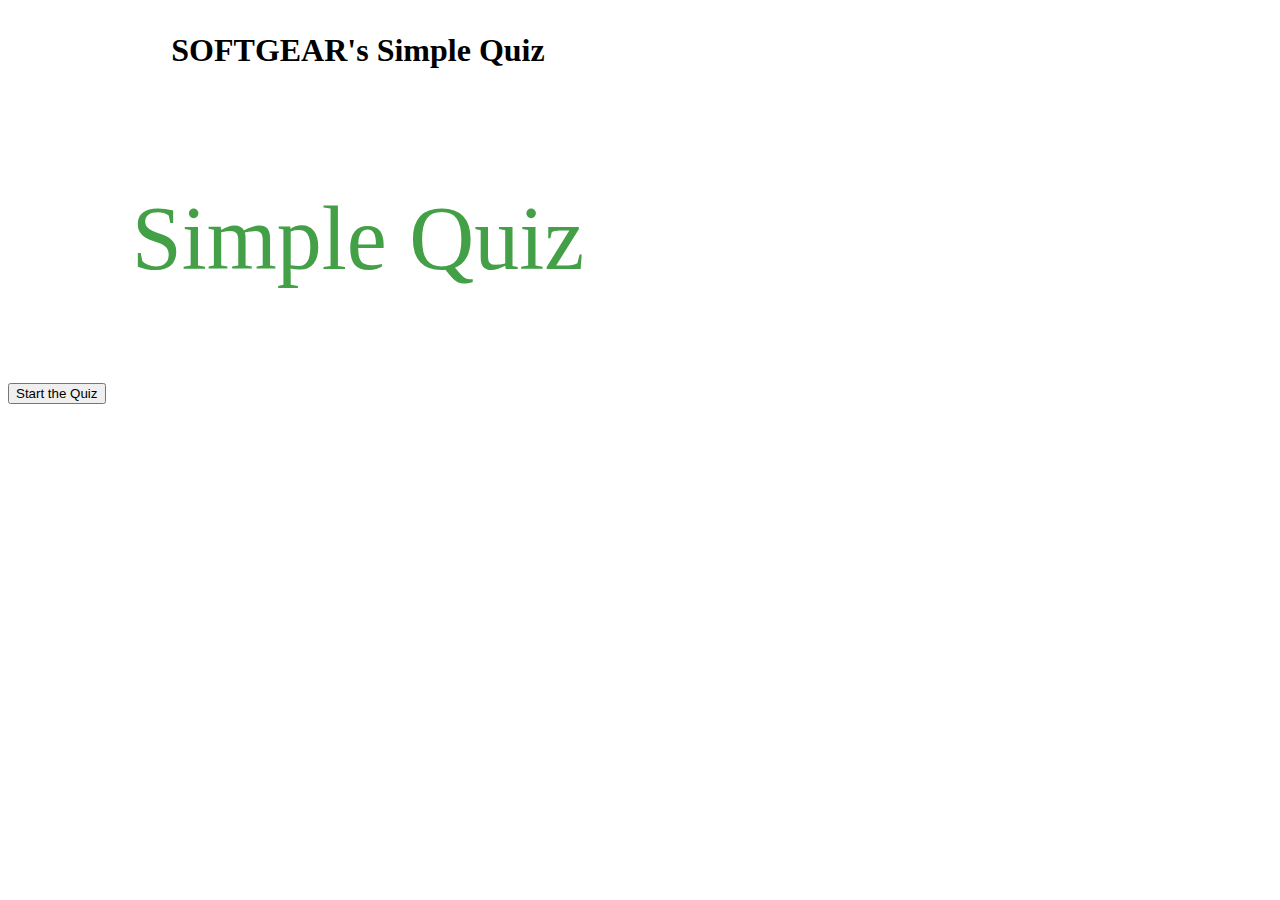
==== templates/index.html @ 05d495be "First commit" ====
<!DOCTYPE html>
<html lang="en">
<head>
    <meta charset="UTF-8">
    <title>Quiz</title>
</head>

 <script >
  var status= "{{status}}"
  if (status){
    alert(status);
  }
</script>
<link rel="stylesheet" href="static/css/index.css">

<body onload="statusAlert();" >
  <div class="login-page">
    <div class="form">

      <form class="login-form"  action="/start" method="POST">
      <table style="width: 700px">
          <tr>
            <td>        
                <h1 align="center"> SOFTGEAR's Simple Quiz </h1>
            </td>
           </tr>
      </table>
      <table style="width: 700px">
        <tr>
            <td>
                <p style="font-size: 90px; color: #43A047" align="center"> Simple Quiz</p>
            </td>
        </tr>    
      </table>
      <button>
        Start the Quiz    
      </button>
      </form>
    </div>
  </div>

</body>
<script src='static/js/jquery.min.js'></script>
<script  src="static/js/index.js"></script>
</html>
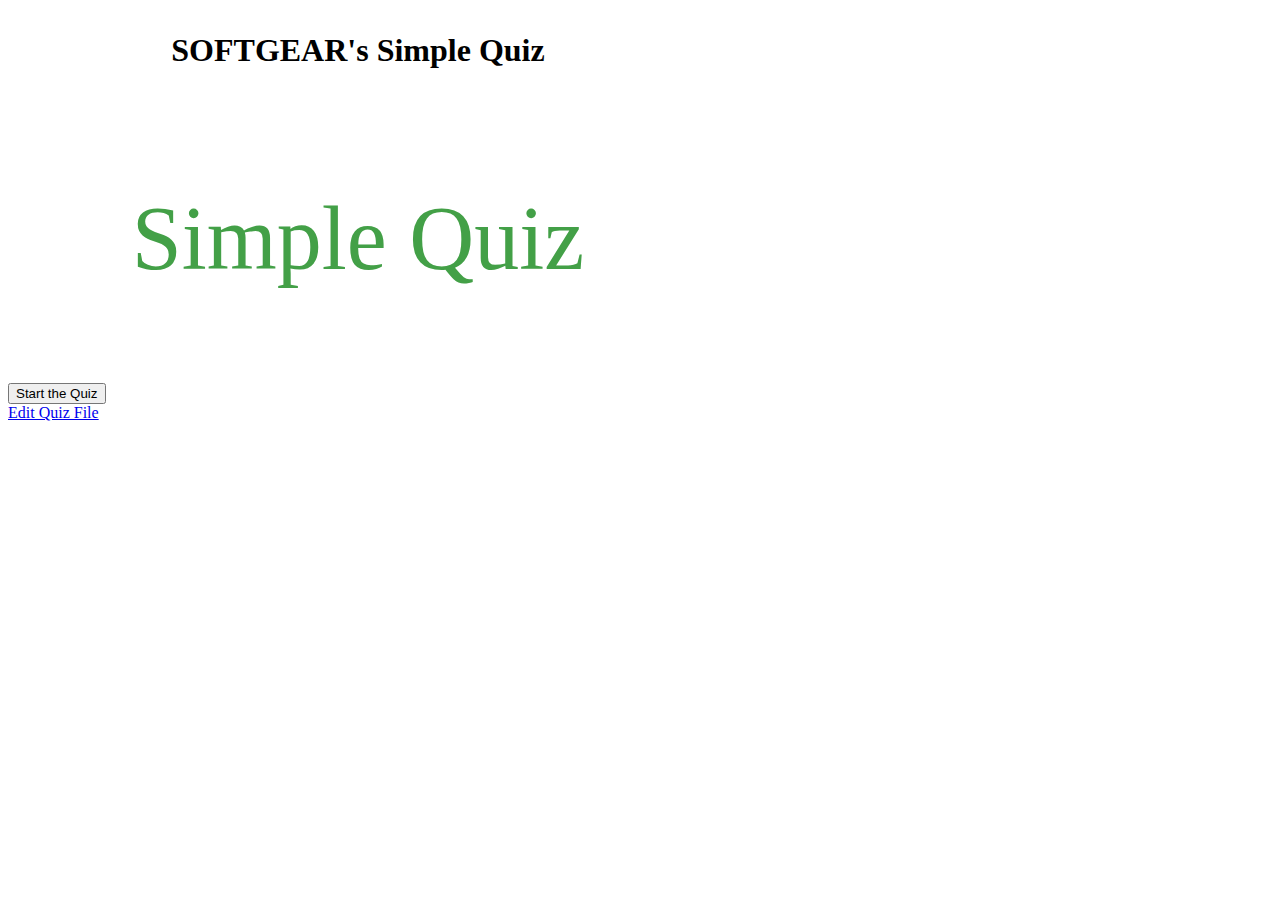
==== commit 65de330b: "Retry later if wrong answer entered. Add edit page" ====
--- a/templates/index.html
+++ b/templates/index.html
@@ -38,7 +38,7 @@
       </form>
     </div>
   </div>
-
+<A HREF='/edit'>Edit Quiz File</A>
 </body>
 <script src='static/js/jquery.min.js'></script>
 <script  src="static/js/index.js"></script>
